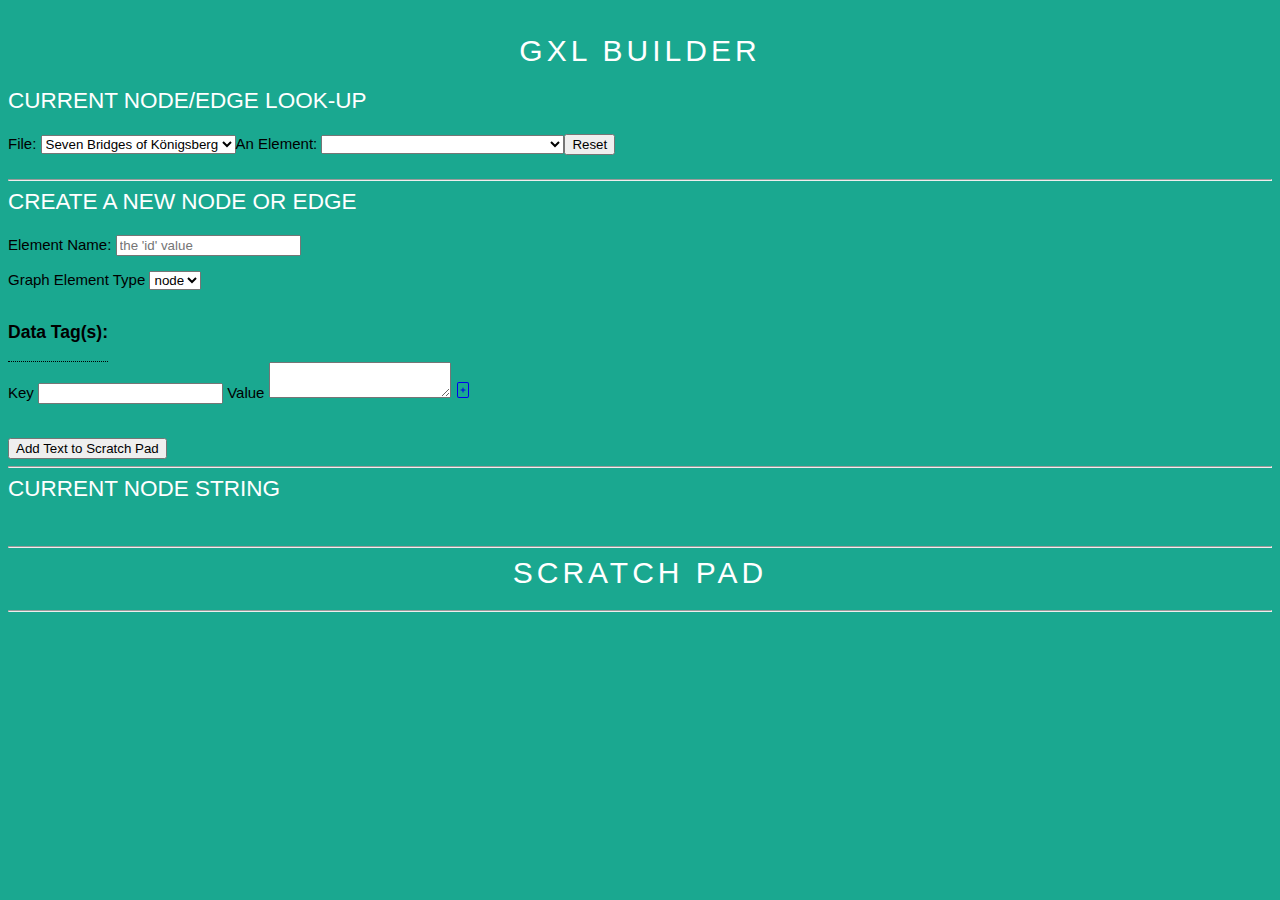
==== 01_Builder/index.html @ cc70a457 "{01_Builder} Clean up" ====
<!-- This page is built to help facilitate the creation of GXL node/edge building-->
<!-- mostly built with GitHub Copilot -->

<html>
  <meta charset="utf-8">
  <head>
    <title>GXL Builder</title>

    <!-- <link href="https://cdn.jsdelivr.net/npm/bootstrap@5.1.3/dist/css/bootstrap.min.css" rel="stylesheet" integrity="sha384-1BmE4kWBq78iYhFldvKuhfTAU6auU8tT94WrHftjDbrCEXSU1oBoqyl2QvZ6jIW3" crossorigin="anonymous">
    <script src="https://cdn.jsdelivr.net/npm/bootstrap@5.1.3/dist/js/bootstrap.bundle.min.js" integrity="sha384-ka7Sk0Gln4gmtz2MlQnikT1wXgYsOg+OMhuP+IlRH9sENBO0LRn5q+8nbTov4+1p" crossorigin="anonymous"></script> -->

    <script src="https://ajax.googleapis.com/ajax/libs/jquery/3.3.1/jquery.min.js"></script>

    <style>
      body {
        padding-top: 2%;
        padding-bottom: 3%;
        background-color: #1aa890;
        font: 400 15px Lato, sans-serif;
      }

      h1 {
        color: #fff;
        text-transform: uppercase;
        font-weight: 300;
        text-align: center;
        margin: 0 0 20px 0;
        letter-spacing: 4px;
      }

      h2 {
        color: #fff;
        text-transform: uppercase;
        font-weight: 300;
        text-align: left;
        margin: 0 0 20px 0;
      }

      .tab {
            display: inline-block;
            margin-left: 40px;
      }

      label {
        text-align: left !important;
        margin-bottom: 0;
      }

      /* https://github.com/solodev/hide-show-fields-form */
      form {
        max-width: 900px;
        display: block;
        margin: 0 auto;
      }

    </style>
  </head>

  <script>
    function getGraphElementValue(node) {
      var node = document.getElementById(node);
      return node.value;
    }
    
    function getGraphElementValueArray(node) {
      var nodeValues="{";
      for(var index=0; index < node.length; index++) {
        var node = document.getElementById(node[index]);

        if(index != node.length-1) {
          nodeValues += node.value + ",";
        } else {
          nodeValues += node.value;
        }
        
      }

      nodeValues += "}";
      
      return nodeValues;
    }

    $(document).ready(function() {
      $('textarea').keydown(function(e) {
        if (e.keyCode == 9) { // tab was pressed
          var start = this.selectionStart;
          var end = this.selectionEnd;

          var $this = $(this);

          $this.val($this.val().substring(0, start)
              + "\t"
              + $this.val().substring(end));

          this.selectionStart = this.selectionEnd = start + 1;

          return false;
        }
      });
    });

    function createNode(graphElementType, graphElementName, edgeSource, edgeTarget) {
      var nodeDataValues = "";
      var nodeDataKeys = ""; 

      nodeDataKeysArray = document.getElementsByName("fieldNodeKeyVal");
      nodeDataValuesArray = document.getElementsByName("fieldNodeDataVal");

      var nodeString = document.getElementById("currentNodeString");

      if (!nodeString){
        return;
      }

      if (graphElementType.toLowerCase() == "node"){
        nodeString.textContent = "<node id=\""+graphElementName+"\">\n";

      if(nodeDataKeysArray.length > 0 && nodeDataValuesArray.length > 0) {
        for(var index=0; index < nodeDataKeysArray.length; index++) {
          nodeString.textContent += "\t<data key=\""+nodeDataKeysArray[index].value+"\">";

          if ( nodeDataKeysArray[index].value == "descriptionNode"){
            nodeString.textContent += "<![CDATA[\n";
            
            var textareaBuffer = nodeDataValuesArray[index].value;

            var textareaLines = textareaBuffer.split("\n");
            for(var lineIndex=0; lineIndex < textareaLines.length; lineIndex++) {
              textareaLines[lineIndex] = "\t\t" + textareaLines[lineIndex];
            }
            nodeString.textContent += textareaLines.join("\n");

            nodeString.textContent += "\n\t]]></data>\n";

          } else {
            nodeString.textContent += nodeDataValuesArray[index].value;
            nodeString.textContent +="</data>\n";
          }

        }

      } else {
        nodeString.textContent += "\t<data key=\"\"> EMPTY! </data>\n";
      }

      nodeString.textContent += "</node\> \n\n";


      } else {
        nodeString.textContent = "<edge id=\""+graphElementName+"\" source=\""+ edgeSource +"\" target=\""+ edgeTarget +"\"/>";
      }

      nodeString.innerHTML = nodeString.innerHTML.replace(/\n\r?/g, '<br />');
      nodeString.innerHTML = nodeString.innerHTML.replace(/\t\r?/g, '&nbsp;&nbsp;');

      return;
    }

    function addTextToScratchPad() {
      var ScratchPad =document.getElementById("ScratchPad");
      var nodeString = document.getElementById("currentNodeString");

      ScratchPad.innerHTML += nodeString.innerHTML + " \n";
      ScratchPad.innerHTML = ScratchPad.innerHTML.replace(/\n\r?/g, '<br />');
    }
  </script>

  <script>
    var loadedConfigJSONData;
    var DefaultGXLFile ="{NOT LOADED}";
          
    $(document).ready(function() {
      $.getJSON("../configuration.json", function(jsonData) { //Async!!!!
         loadedConfigJSONData=jsonData;  
          var DefaultGXLName = "";

          DefaultGXLFile="../"+loadedConfigJSONData.defaultGXL;                        

          for (var i = 0; i < loadedConfigJSONData.currentGXLFiles.length; i++) {
            if ("../"+loadedConfigJSONData.currentGXLFiles[i].path == DefaultGXLFile) {
              DefaultGXLName = loadedConfigJSONData.currentGXLFiles[i].name;
              break;
            }
          }

          updateXmlFileSelector(DefaultGXLFile); //This function updates the 3-part table for file choice, element choice, and reset...

      });
    });

    function updateXmlFileResetWrapper(selectObject){
      updateXmlFileSelector(DefaultGXLFile);
    }
      
    function updateXmlFileSelectorWrapper(selectObject){
      var filepathValue = document.getElementById("filePicker").value;
      
      updateXmlFileSelector(filepathValue);
    }

    function updateXmlFileSelector(selectedGXLFile){
          var pickElementHTML = "<table class=\"table table-bordered table-hover\">";
          pickElementHTML += "<tr>";
          pickElementHTML += "<td>";
          pickElementHTML = "<label for=\"filePicker\">File: </label>";
          pickElementHTML += "<select id=\"filePicker\" name=\"filePicker\" onchange=\"updateXmlFileSelectorWrapper(this)\">";

          //loop over jsonData.currentGXLFiles; add <option> with keys name & path
          for (var i = 0; i < loadedConfigJSONData.currentGXLFiles.length; i++) {

            ifSelected = "";
            if ("../"+loadedConfigJSONData.currentGXLFiles[i].path == selectedGXLFile) {
              ifSelected = "selected ";
            }

            pickElementHTML += "<option value=\"../" + loadedConfigJSONData.currentGXLFiles[i].path+"\" "+ ifSelected + " \">" + loadedConfigJSONData.currentGXLFiles[i].name + "</option>";
          }

          pickElementHTML += "</select>";

          pickElementHTML += "</td>";

          pickElementHTML += "<td></td>"; // SPACER

          pickElementHTML += "<td>";
          pickElementHTML += "<label for=\"elemPicker\">An Element: </label>";
          pickElementHTML += "<select id=\"elemPicker\" name=\"elemPicker\" onchange=\"updateXmlElementSelector()\">";
          pickElementHTML += "<option value=\"\"><i></i></option>";
          
          var xmlDoc = $.parseXML( $.ajax({url: selectedGXLFile, async: false}).responseText );
          var xml = $( xmlDoc );
          var varNodes = xml.find( "node" );

          for (var i = 0; i < varNodes.length; i++) {
              var valName = $(varNodes[i]).find("data[key='nameNode']").text();

              pickElementHTML += "<option value=\""+valName+"\">"+valName+"</option>";
          }

          pickElementHTML += "</select>";

          pickElementHTML += "</td>";

          pickElementHTML += "<td></td>"; // SPACER
          pickElementHTML += "<td>";
          pickElementHTML += "<button type=\"button\" onclick=\"document.getElementById('elemPicker').value=''; updateXmlFileResetWrapper(this);\">Reset</button>";
          pickElementHTML += "</td>";

          pickElementHTML += "</tr>";
          pickElementHTML += "</table>";

          document.getElementById("xmlElementSelector").innerHTML = pickElementHTML;
    }

    function updateXmlElementSelector() {
      var xmlElementSelectorPick = document.getElementById("elemPicker").value;

      if (xmlElementSelectorPick == "") {
        document.getElementById("xmlElementSelection").innerHTML = "";
        return;

      }

      var tempPickedXMLFile = document.getElementById("filePicker").value; //on first load this is empty
      if(tempPickedXMLFile != "") {
        pickedXMLFile = tempPickedXMLFile;
      }

      var tempAdd="{NO DATA!}";

      var xmlDoc = $.parseXML( $.ajax({url: pickedXMLFile, async: false}).responseText );
      var xml = $( xmlDoc );
      var varNodes = xml.find( "node" );

      for (var i = 0; i < varNodes.length; i++) {
          var valName = $(varNodes[i]).find("data[key='nameNode']").text();

          if (xmlElementSelectorPick == valName){
            tempAdd = "<table border=\"1\" style=\"width:50%\">\n";
            tempAdd += "<tr>\n";
            tempAdd += "<th>ID</th>\n";
            tempAdd += "<th>Name</th>\n";
            tempAdd += "<th>Add as Source</th>\n";
            tempAdd += "<th>Add as Target</th>\n";
            tempAdd += "</tr>\n";
            tempAdd += "<tr>\n";
            tempAdd += "<td>" + $(varNodes[i]).attr("id") + "</td>\n";
            tempAdd += "<td>" + valName + "</td>\n";

            tempAdd += "<td><center><button type=\"button\" onclick=\"document.getElementById('fieldEdgeSource').value = '" + $(varNodes[i]).attr("id") + "';\">Add!</button></center></td>\n";
            tempAdd += "<td><center><button type=\"button\" onclick=\"document.getElementById('fieldEdgeTarget').value = '" + $(varNodes[i]).attr("id") + "';\">Add!</button></center></td>\n";


            tempAdd += "</tr>\n";
            tempAdd += "</table>\n";

            break;
          }
      }

      document.getElementById("xmlElementSelection").innerHTML = tempAdd;
    }


  </script>


<body>
  <div class="container">
    <div class="row">
      <div class="col-md-12">
        <h1>GXL Builder</h1>

        <h2>Current Node/Edge Look-up</h2>
        <!-- Load the gxl file, and SHOW what the values are ... to enable copy/paste (or simply a 'copy-to' button!) of the text for the editor... -->
        <!-- This could fix some of the 'error colorize' issues NodeStats was trying to solve -->

        <div id="xmlElementSelector"></div>

        <div id="xmlElementSelection"></div>

        <br>
        <hr>

        <h2>Create a new Node or Edge</h2>
        <div class="row">
          <div class="col-md-12">
            <!--input field that updates a div on keyup-->

            <div class="form-group" onchange="createNode(getGraphElementValue('graphElementType'), 
                        getGraphElementValue('graphElementName'), 
                        // getGraphElementValueArray(fieldNodeKeyVal), 
                        // getGraphElementValueArray(fieldNodeDataVal), 
                        getGraphElementValue('fieldEdgeSource'), 
                        getGraphElementValue('fieldEdgeTarget'))">

              <!--  Aligned label column and input column-->

              <label for="graphElementName">Element Name: </label>
              <input type="text" class="form-control" id="graphElementName" placeholder="the 'id' value">

              <!-- Add blank space to form -->
              <pre></pre>  
            
              <!-- NOW AT: https://github.com/ActuallyFro/hide-show-fields-form -->
              <div class="form-group">
                <label for="graphElementType">Graph Element Type</label>
                <select class="form-control" id="graphElementType">
                  <option value="node">node</option>
                  <option value="edge">edge</option>
                </select>
              </div>

              <div class="form-group" id="fieldEdgeDivGroup">
                <div class="row">
                  <div class="col-6">
                    <label for="fieldEdgeSource">Source</label>
                    <input type="text" class="form-control w-100" id="fieldEdgeSource" placeholder="the 'id' for source">
                  </div>
                  <div class="col-6">
                    <label for="fieldEdgeTarget">Target</label>
                    <input type="text" class="form-control w-100" id="fieldEdgeTarget" placeholder="the 'id' for target">
                  </div>
                </div>
              </div>

              <!-- Add blank space to form -->
              <pre></pre> 
                <!-- add tool tip to  DataTags header: https://www.w3schools.com/css/css_tooltip.asp-->
                <style> 
                  .tooltip {
                    position: relative;
                    display: inline-block;
                    border-bottom: 1px dotted black;
                  }
                  
                  .tooltip .tooltiptext {
                    visibility: hidden;
                    width: 520px;
                    background-color: black;
                    color: #fff;
                    /* text-align: center; */
                    border-radius: 6px;
                    padding: 10px;
                    position: absolute;
                    z-index: 1;
                    bottom: 100%;
                    left: 50%;
                    margin-left: 60px;
                  }
                  
                  .tooltip .tooltiptext::after {
                    content: "";
                    position: absolute;
                    top: 100%;
                    left: 50%;
                    margin-left: -5px;
                    border-width: 5px;
                    border-style: solid;
                    border-color: black transparent transparent transparent;
                  }
                  
                  .tooltip:hover .tooltiptext {
                    visibility: visible;
                  }
                  </style>

              <div class="form-group" id="fieldNodeDivGroup">
                <div class="tooltip"><h3><label for="dynamicNodeDataFields">Data Tag(s):</label></h3>
                  <span class="tooltiptext"><u>The .gxl file has 3 main node items: </u>
                    <br>
                    1) Element Name (id)- the reference for edges
                    <br>
                    <br>
                    2) Name Key - (nameNode) - human readable name
                    <br>
                    <br>
                    3) Description Key (descriptionNode)- HTML Optional, details about the node
                    <br>
                    <br>
                    <b>Example:</b>
                    <br>
                    <b>1) id: boss_01_Andariel </b>
                    <br>
                    <br>
                    <b>2) key "nameNode": Andariel </b>
                    <br>
                    <br>
                    <b>3) key "descriptionNode": &lt;![CDATA[ <br>
                      &lt;ul style="list-style-type:disc"&gt; <br>
                      &lt;li&gt;Lessor Evil: Maiden of Anguish&lt;/li&gt; <br>
                      &lt;li&gt;Once overthrew the three Prime Evils&lt;/li&gt; <br>
                      &lt;/ul&gt; <br>
                      <br>
                      &lt;p&gt;Source: http://classic.battle.net/diablo2exp/monsters/act1-andariel.shtml&lt;/p&gt;<br>
                        ]]&gt;

                    </b>
                    <br>
                  </span>
                </div>


                <div class="dynamicNodeDataFields">
                  <!-- Source: https://www.codexworld.com/add-remove-input-fields-dynamically-using-jquery/ -->
                  <div>
                    <label for="fieldNodeKeyVal">Key</label>
                    <input type="text" name="fieldNodeKeyVal" value=""/>
                    <label for="fieldNodeDataVal">Value</label>
                    <textarea name="fieldNodeDataVal" placeholder=""></textarea>
                      <a href="javascript:void(0);" class="add_button" title="Add field"><svg xmlns="http://www.w3.org/2000/svg" width="16" height="16" fill="currentColor" class="bi bi-file-plus" viewBox="0 0 16 16">
                        <path d="M8.5 6a.5.5 0 0 0-1 0v1.5H6a.5.5 0 0 0 0 1h1.5V10a.5.5 0 0 0 1 0V8.5H10a.5.5 0 0 0 0-1H8.5V6z"/>
                        <path d="M2 2a2 2 0 0 1 2-2h8a2 2 0 0 1 2 2v12a2 2 0 0 1-2 2H4a2 2 0 0 1-2-2V2zm10-1H4a1 1 0 0 0-1 1v12a1 1 0 0 0 1 1h8a1 1 0 0 0 1-1V2a1 1 0 0 0-1-1z"/>
                      </svg></a>
                  </div>
                </div>
              </div>  

              <script type="text/javascript">//<![CDATA[
                $("#graphElementType").change(function() {
                  if ($(this).val() == "edge") {
                    $('#fieldEdgeDivGroup').show();
                    $('#fieldNodeDivGroup').hide();

                  } else {
                    $('#fieldEdgeDivGroup').hide();
                    $('#fieldNodeDivGroup').show();
                  }
                });
                $("#graphElementType").trigger("change");
              //]]></script>

            </div>
          </div>
        </div>

      </div>
    </div>
  </div>

  <br><br>

  <button onclick="addTextToScratchPad()">Add Text to Scratch Pad</button>
  <hr>

  <div class="container">
    <div class="row">
      <div class="col-md-12">
        <h2> Current Node String</h2>
      </div>
      <div>
      <div id="currentNodeString"><br></div>
      </div>
    </div>
  </div>

  <script type="text/javascript">
  $(document).ready(function(){
      var maxField = 10; //Input fields increment limitation
      var addButton = $('.add_button'); //Add button selector
      var wrapper = $('.dynamicNodeDataFields'); //Input field wrapper
      var fieldHTML = '<div> \
                        <label for="fieldNodeKeyVal">Key</label>\
                        <input type="text" name="fieldNodeKeyVal" value=""/>\
                        <label for="fieldNodeDataVal">Value</label>\
                        <textarea name="fieldNodeDataVal" placeholder=""></textarea>\
                        <a href="javascript:void(0);" class="remove_button"><svg xmlns=\"http://www.w3.org/2000/svg\" width=\"16\" height=\"16\" fill=\"currentColor\" class=\"bi bi-file-minus\" viewBox=\"0 0 16 16\"><path d=\"M5.5 8a.5.5 0 0 1 .5-.5h4a.5.5 0 0 1 0 1H6a.5.5 0 0 1-.5-.5z\"/><path d=\"M4 0a2 2 0 0 0-2 2v12a2 2 0 0 0 2 2h8a2 2 0 0 0 2-2V2a2 2 0 0 0-2-2H4zm0 1h8a1 1 0 0 1 1 1v12a1 1 0 0 1-1 1H4a1 1 0 0 1-1-1V2a1 1 0 0 1 1-1z\"/></svg></a>\
                        </div>'; //New input field html 
      var x = 1; //Initial field counter is 1
      
      //Once add button is clicked
      $(addButton).click(function(){
          //Check maximum number of input fields
          if(x < maxField){ 
              x++; //Increment field counter
              $(wrapper).append(fieldHTML); //Add field html
          }
      });
      
      //Once remove button is clicked
      $(wrapper).on('click', '.remove_button', function(e){
          e.preventDefault();
          $(this).parent('div').remove(); //Remove field html
          x--; //Decrement field counter
      });
  });
  </script>

  <hr>
    <h1>Scratch Pad</h1>
    <p id="ScratchPad"></p>
  <hr>

  </body>
</html>
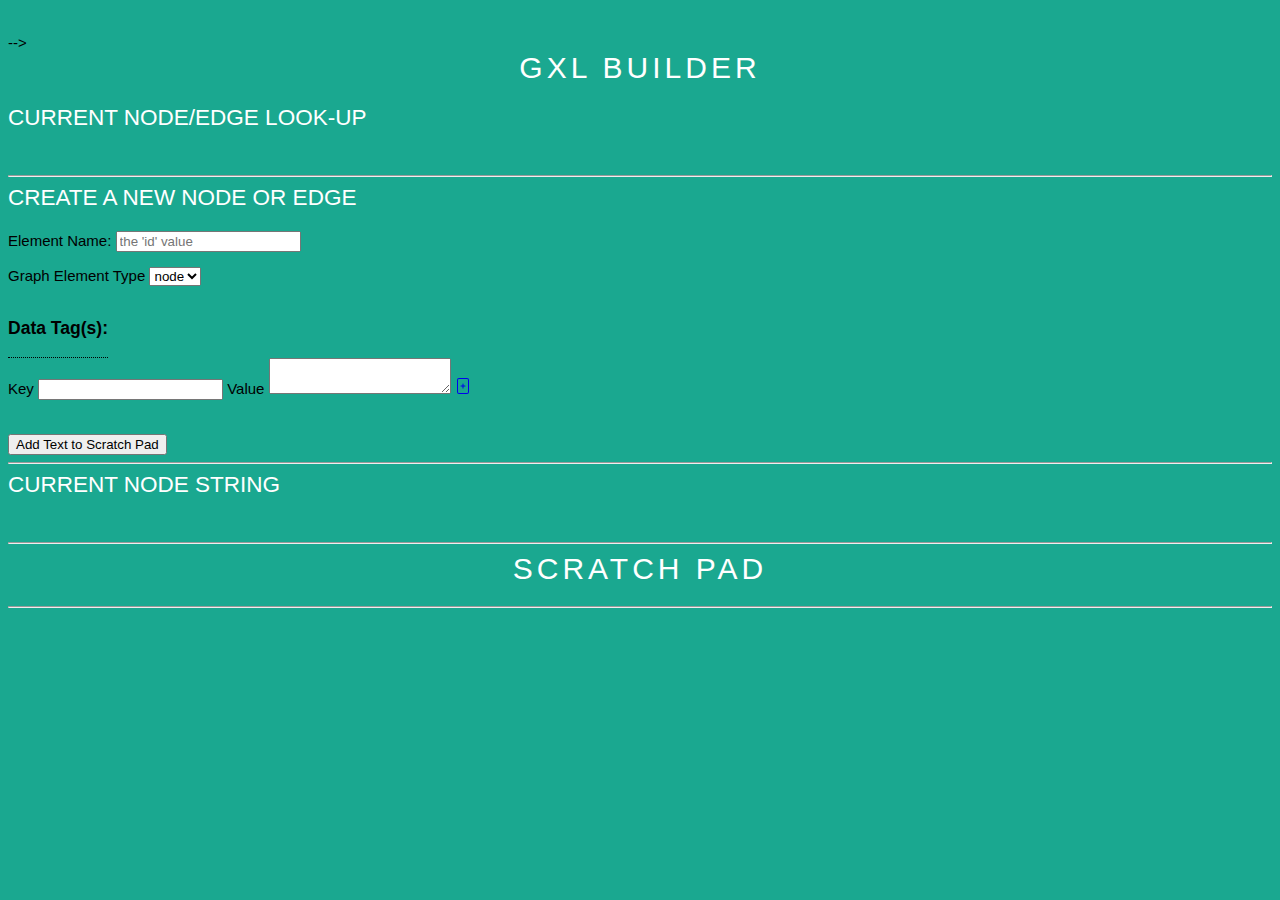
==== commit f93a5479: "{01_Builder} Adding offline files" ====
--- a/01_Builder/index.html
+++ b/01_Builder/index.html
@@ -6,10 +6,12 @@
   <head>
     <title>GXL Builder</title>
 
-    <!-- <link href="https://cdn.jsdelivr.net/npm/bootstrap@5.1.3/dist/css/bootstrap.min.css" rel="stylesheet" integrity="sha384-1BmE4kWBq78iYhFldvKuhfTAU6auU8tT94WrHftjDbrCEXSU1oBoqyl2QvZ6jIW3" crossorigin="anonymous">
-    <script src="https://cdn.jsdelivr.net/npm/bootstrap@5.1.3/dist/js/bootstrap.bundle.min.js" integrity="sha384-ka7Sk0Gln4gmtz2MlQnikT1wXgYsOg+OMhuP+IlRH9sENBO0LRn5q+8nbTov4+1p" crossorigin="anonymous"></script> -->
-
-    <script src="https://ajax.googleapis.com/ajax/libs/jquery/3.3.1/jquery.min.js"></script>
+    <!-- <link href="https://cdn.jsdelivr.net/npm/bootstrap@5.1.3/dist/css/bootstrap.min.css" rel="stylesheet" integrity="sha384-1BmE4kWBq78iYhFldvKuhfTAU6auU8tT94WrHftjDbrCEXSU1oBoqyl2QvZ6jIW3" crossorigin="anonymous"> -->
+    <!-- <script src="https://cdn.jsdelivr.net/npm/bootstrap@5.1.3/dist/js/bootstrap.bundle.min.js" integrity="sha384-ka7Sk0Gln4gmtz2MlQnikT1wXgYsOg+OMhuP+IlRH9sENBO0LRn5q+8nbTov4+1p" crossorigin="anonymous"></script> -->
+    <script src="./bootstrap.bundle.min.js"></script> -->
+
+    <!-- <script src="https://ajax.googleapis.com/ajax/libs/jquery/3.3.1/jquery.min.js"></script> -->
+    <script src="./jquery.3-3-1.min.js"></script>
 
     <style>
       body {
@@ -173,6 +175,12 @@
       $.getJSON("../configuration.json", function(jsonData) { //Async!!!!
          loadedConfigJSONData=jsonData;  
           var DefaultGXLName = "";
+
+          if (jsonData.hasOwnProperty("defaultGXL")) {
+              DefaultGXLFile = jsonData.defaultGXL;
+          } else {
+              alert("No default GXL file specified in configuration.json!");
+          }
 
           DefaultGXLFile="../"+loadedConfigJSONData.defaultGXL;                        
 
@@ -532,4 +540,4 @@
   <hr>
 
   </body>
-</html>+</html>
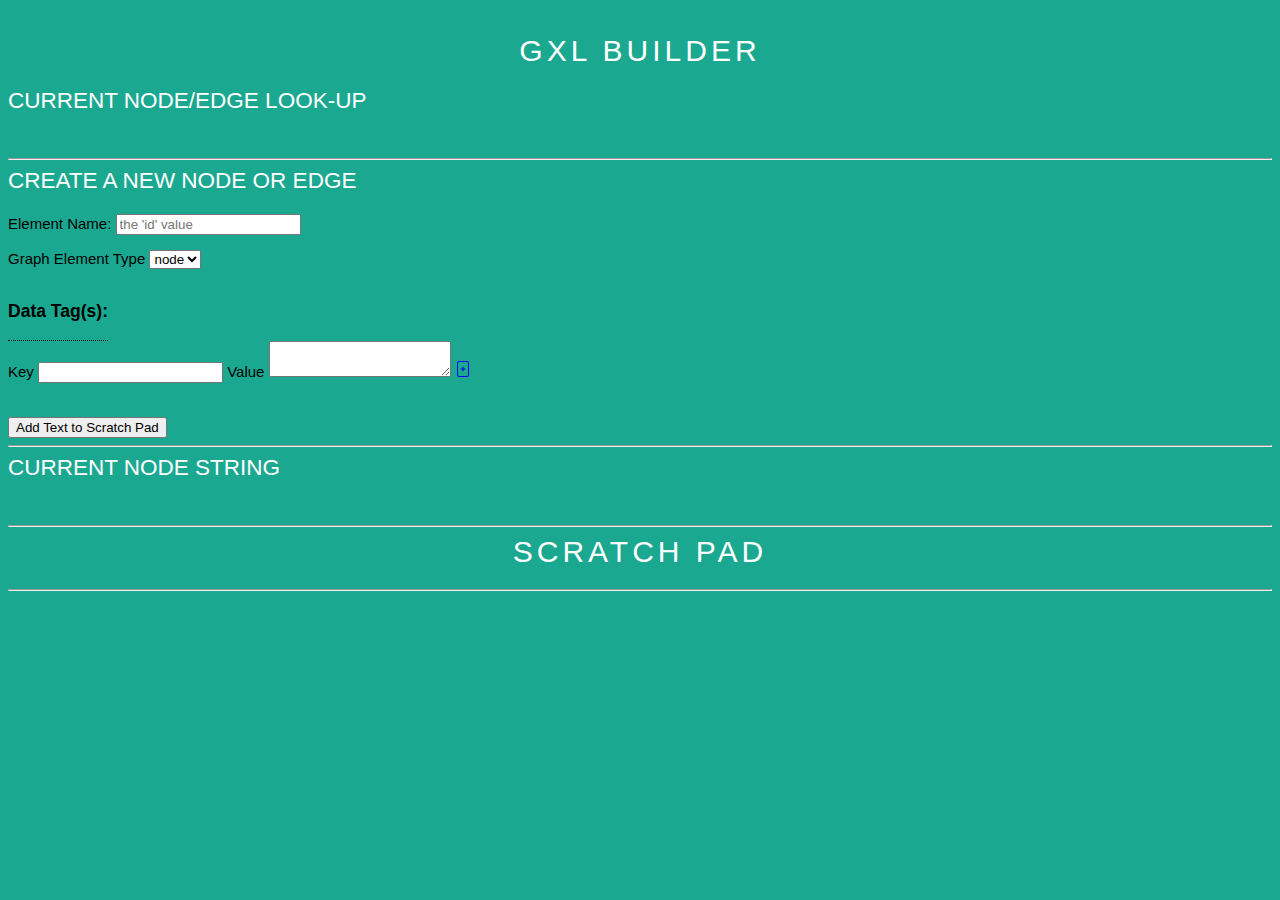
==== commit 1c466a42: "{ex_configuration.json && 01_Builder} Moving to an example json, so each project configures its OWN " ====
--- a/01_Builder/index.html
+++ b/01_Builder/index.html
@@ -8,7 +8,7 @@
 
     <!-- <link href="https://cdn.jsdelivr.net/npm/bootstrap@5.1.3/dist/css/bootstrap.min.css" rel="stylesheet" integrity="sha384-1BmE4kWBq78iYhFldvKuhfTAU6auU8tT94WrHftjDbrCEXSU1oBoqyl2QvZ6jIW3" crossorigin="anonymous"> -->
     <!-- <script src="https://cdn.jsdelivr.net/npm/bootstrap@5.1.3/dist/js/bootstrap.bundle.min.js" integrity="sha384-ka7Sk0Gln4gmtz2MlQnikT1wXgYsOg+OMhuP+IlRH9sENBO0LRn5q+8nbTov4+1p" crossorigin="anonymous"></script> -->
-    <script src="./bootstrap.bundle.min.js"></script> -->
+    <script src="./bootstrap.bundle.5-1-3.min.js"></script>
 
     <!-- <script src="https://ajax.googleapis.com/ajax/libs/jquery/3.3.1/jquery.min.js"></script> -->
     <script src="./jquery.3-3-1.min.js"></script>
@@ -172,6 +172,8 @@
     var DefaultGXLFile ="{NOT LOADED}";
           
     $(document).ready(function() {
+
+
       $.getJSON("../configuration.json", function(jsonData) { //Async!!!!
          loadedConfigJSONData=jsonData;  
           var DefaultGXLName = "";
@@ -192,7 +194,35 @@
           }
 
           updateXmlFileSelector(DefaultGXLFile); //This function updates the 3-part table for file choice, element choice, and reset...
-
+          // console.log("LOADED -- configuration.json!");
+
+      })
+      .fail(function(){ //File does not exist...try default
+
+        //print error to console
+        console.log("ERROR -- ../configuration.json DOES NOT EXIST!");
+
+
+        $.getJSON("../ex_configuration.json", function(jsonData) { //Async!!!!
+          loadedConfigJSONData=jsonData;  
+            var DefaultGXLName = "";
+
+            DefaultGXLFile="../"+loadedConfigJSONData.defaultGXL;                        
+
+            for (var i = 0; i < loadedConfigJSONData.currentGXLFiles.length; i++) {
+              if ("../"+loadedConfigJSONData.currentGXLFiles[i].path == DefaultGXLFile) {
+                DefaultGXLName = loadedConfigJSONData.currentGXLFiles[i].name;
+                break;
+              }
+            }
+
+            updateXmlFileSelector(DefaultGXLFile); //This function updates the 3-part table for file choice, element choice, and reset...
+
+        })
+        .fail(function() { 
+          console.log("ERROR -- ../ex_configuration.json DOES NOT EXIST!");
+          alert("Both the configuration.json and ex_configuration.json are missing!");
+        });      
       });
     });
 
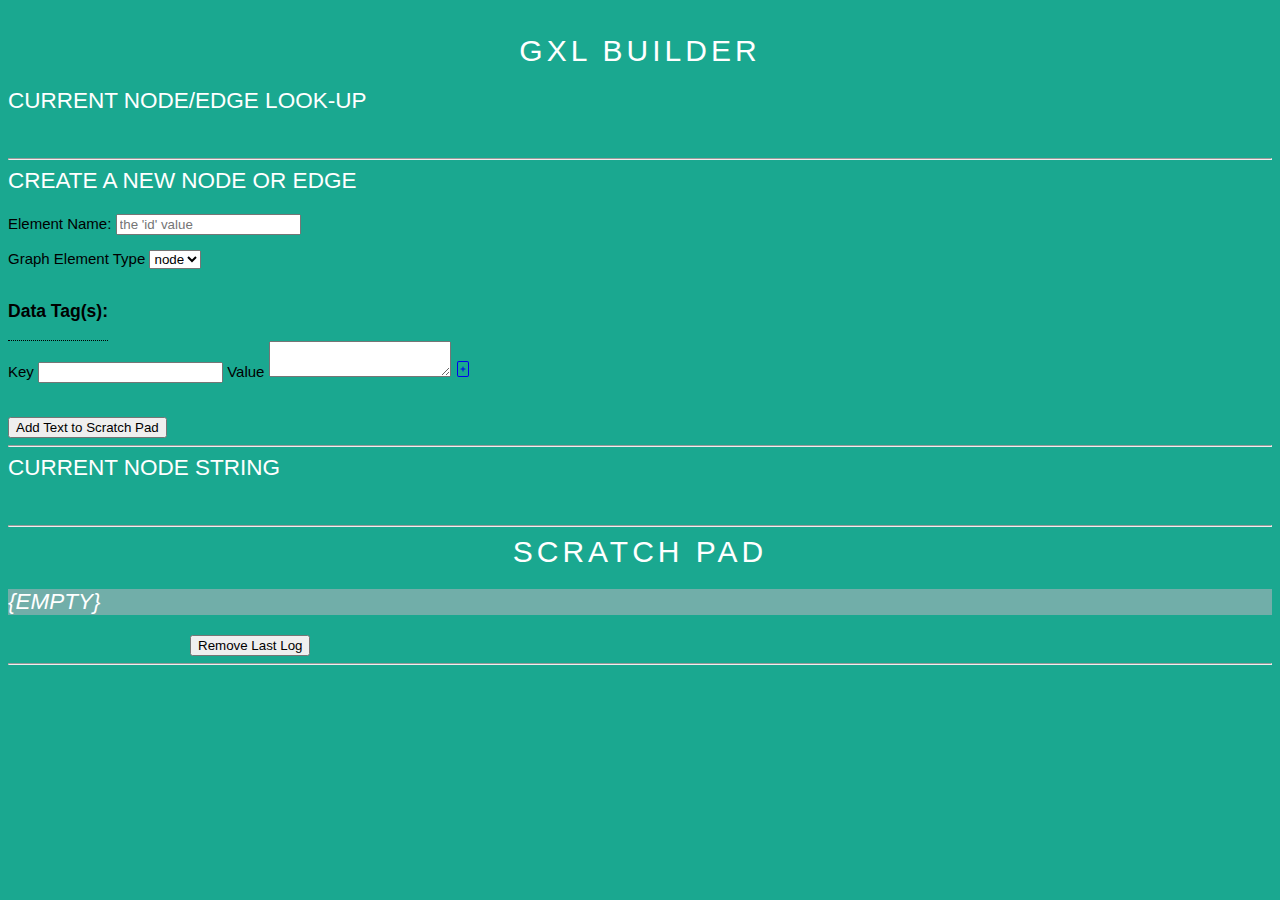
==== commit c3bb5578: "{Builder} Breaking code for LocalStorage!" ====
--- a/01_Builder/index.html
+++ b/01_Builder/index.html
@@ -12,6 +12,8 @@
 
     <!-- <script src="https://ajax.googleapis.com/ajax/libs/jquery/3.3.1/jquery.min.js"></script> -->
     <script src="./jquery.3-3-1.min.js"></script>
+
+    <script src="./BuilderLib.js"></script>
 
     <style>
       body {
@@ -165,15 +167,21 @@
       ScratchPad.innerHTML += nodeString.innerHTML + " \n";
       ScratchPad.innerHTML = ScratchPad.innerHTML.replace(/\n\r?/g, '<br />');
     }
-  </script>
+
+    window.onload = function() {
+      //BAD: LocalStorageClear(true);
+
+      //1. Determine if LocalStorage's Log[] is empty: (a) if not -- load, else -- print empty:
+      var totalLSKeys = LocalStorageLoadMainKeys(true); //LocalStorageLoadMainKeys(true)
+    }
+
+</script>
 
   <script>
     var loadedConfigJSONData;
     var DefaultGXLFile ="{NOT LOADED}";
           
     $(document).ready(function() {
-
-
       $.getJSON("../configuration.json", function(jsonData) { //Async!!!!
          loadedConfigJSONData=jsonData;  
           var DefaultGXLName = "";
@@ -197,9 +205,8 @@
           // console.log("LOADED -- configuration.json!");
 
       })
+
       .fail(function(){ //File does not exist...try default
-
-        //print error to console
         console.log("ERROR -- ../configuration.json DOES NOT EXIST!");
 
 
@@ -219,6 +226,7 @@
             updateXmlFileSelector(DefaultGXLFile); //This function updates the 3-part table for file choice, element choice, and reset...
 
         })
+
         .fail(function() { 
           console.log("ERROR -- ../ex_configuration.json DOES NOT EXIST!");
           alert("Both the configuration.json and ex_configuration.json are missing!");
@@ -567,7 +575,12 @@
   <hr>
     <h1>Scratch Pad</h1>
     <p id="ScratchPad"></p>
+    <form>
+      <input type="button" onclick="RemoveLastLog()" value="Remove Last Log">
+    </form>
   <hr>
+
+
 
   </body>
 </html>
